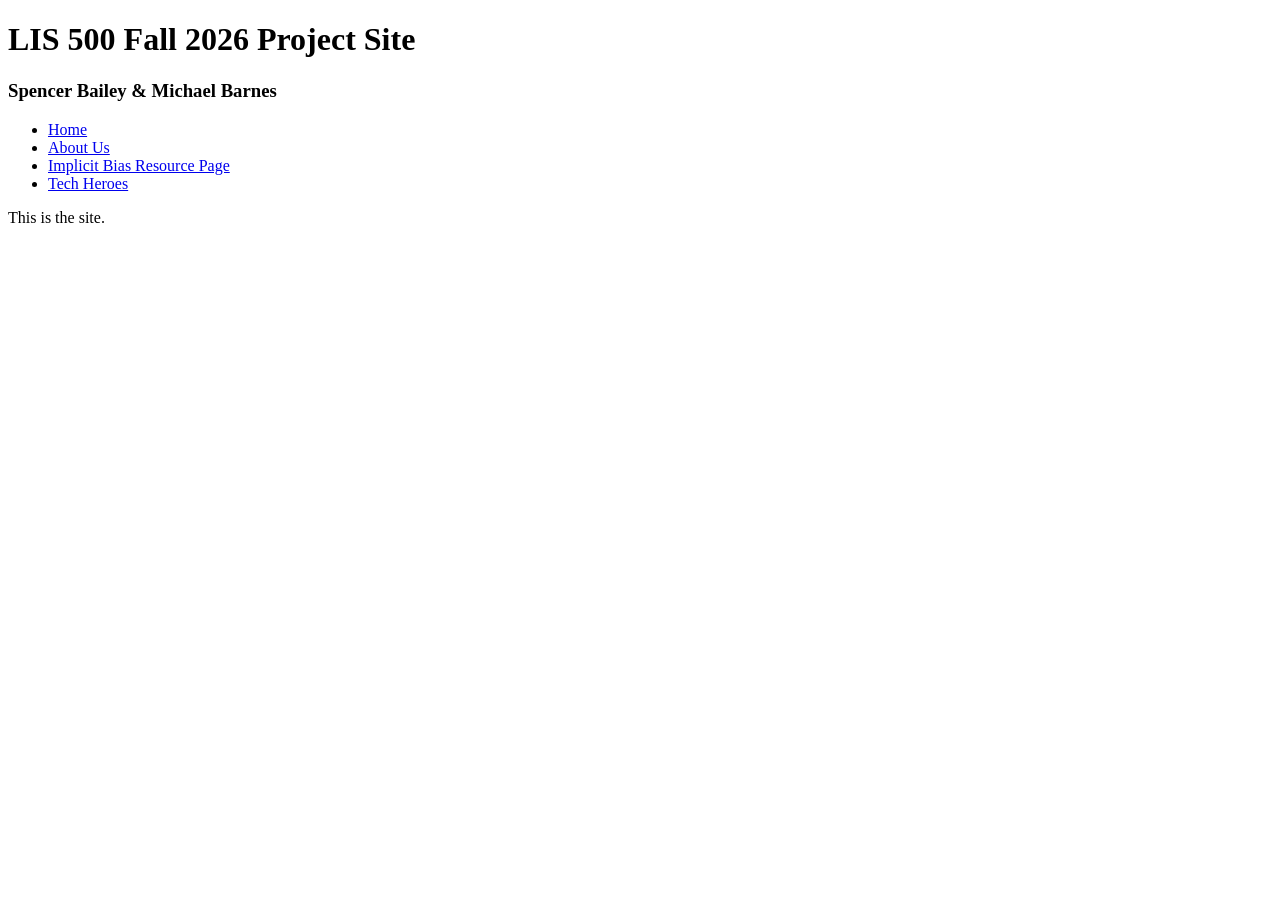
==== index.html @ 1d146f9d "Change header subtitle from h2 to h3" ====
<!doctype html>
<html lang="en">
  <head>
    <meta name="viewport" content="width=device-width, initial-scale=1.0">
    <meta charset="utf-8">
    <link rel="stylesheet" href="stylepage.css">
  </head>
  <body>
    <header>
      <h1>LIS 500 Fall 2026 Project Site</h1>
      <h3>Spencer Bailey & Michael Barnes</h3>
    </header>
    <nav>
      <ul>
        <li><a href="index.html">Home</a></li>
        <li><a href="about.html">About Us</a></li>
        <li><a href="resource.html">Implicit Bias Resource Page</a></li>
        <li><a href="heroes.html">Tech Heroes</a></li>
      </ul>
    </nav>
    <p>This is the site.</p>
  </body>
</html>
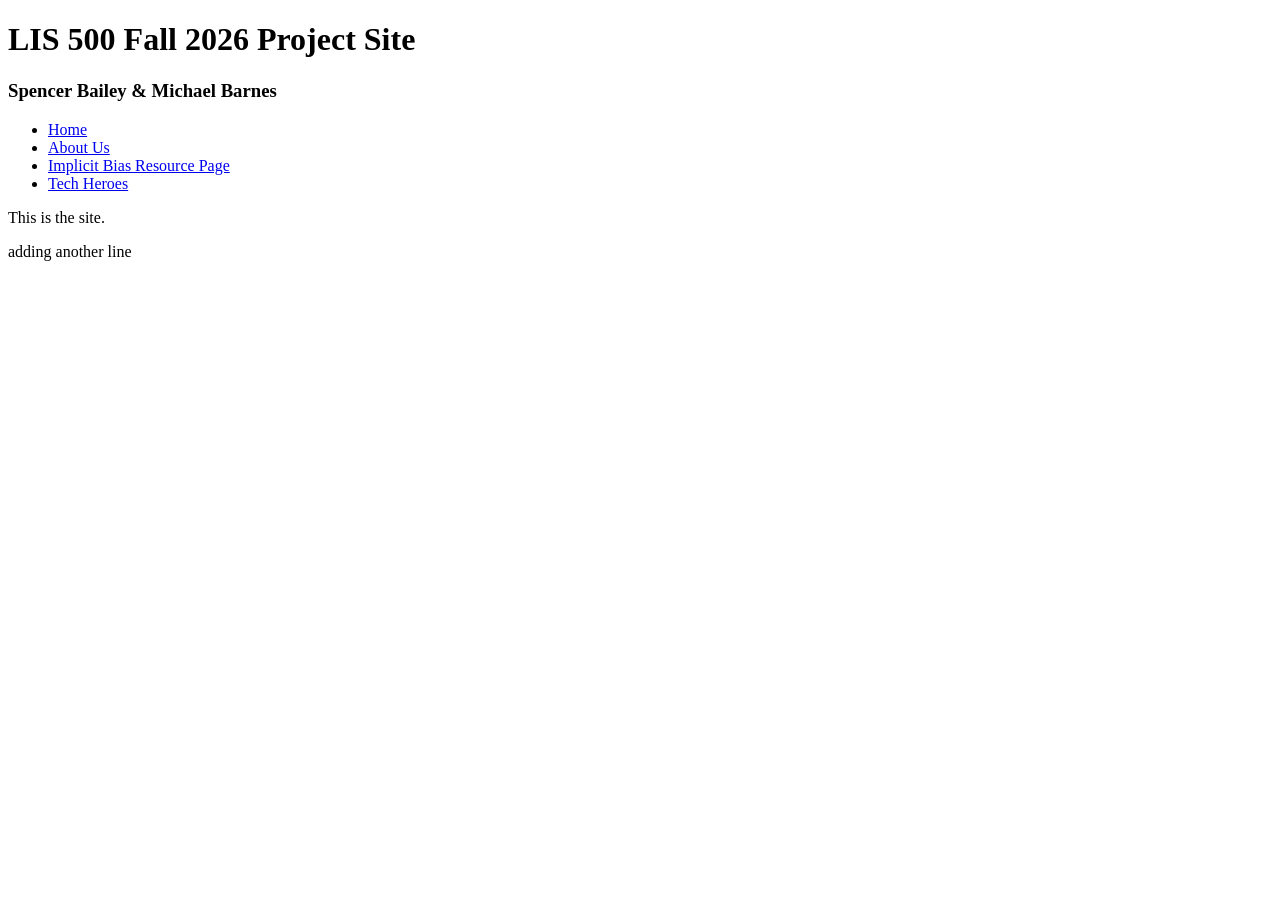
==== commit 01f92886: "Add asset directory" ====
--- a/index.html
+++ b/index.html
@@ -19,5 +19,6 @@
       </ul>
     </nav>
     <p>This is the site.</p>
+    <p>adding another line</p>
   </body>
 </html>
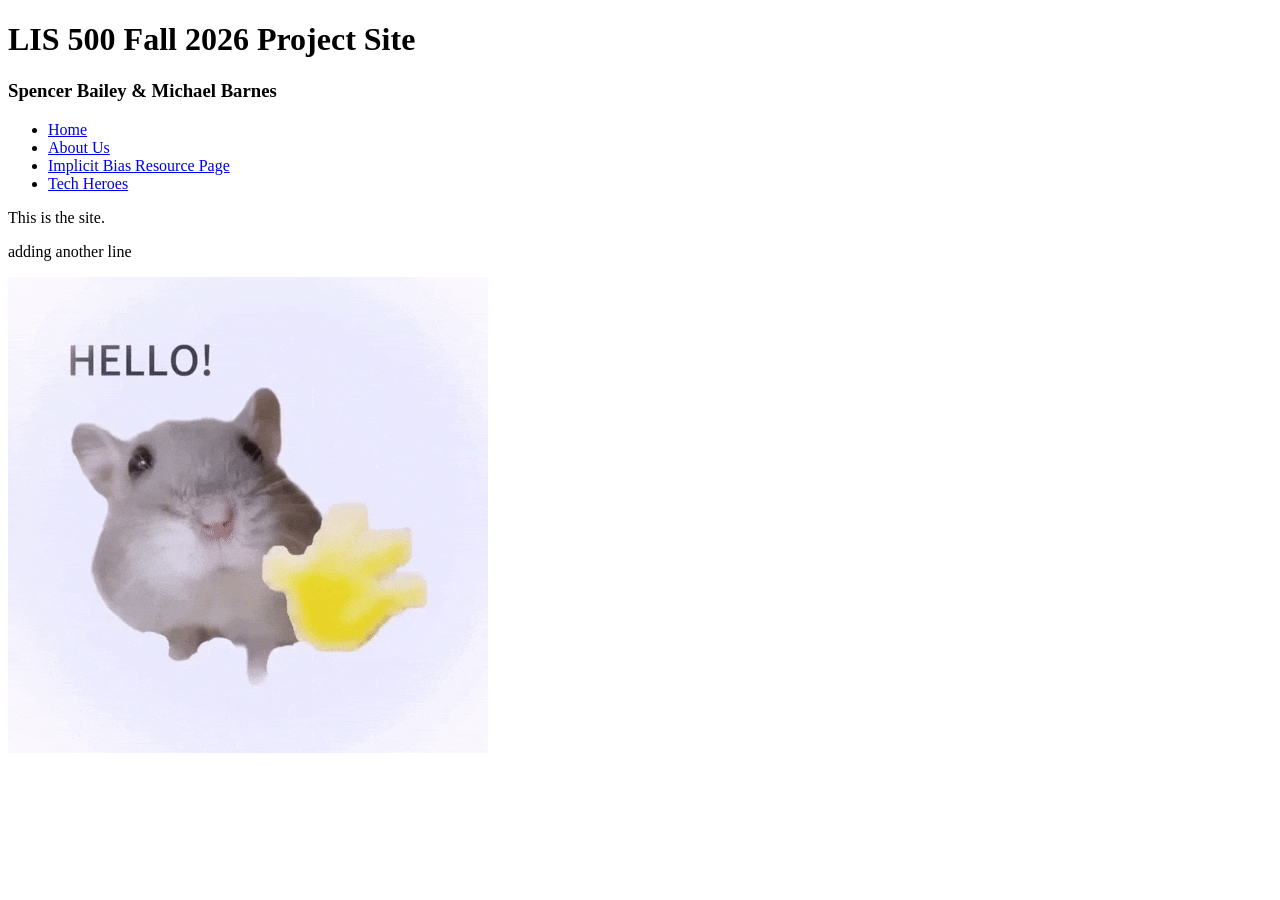
==== commit 911c5b0c: "Add image to index.html" ====
--- a/index.html
+++ b/index.html
@@ -20,5 +20,6 @@
     </nav>
     <p>This is the site.</p>
     <p>adding another line</p>
+    <img src="Assets/Hello GIF.gif">
   </body>
 </html>
--- a/stylepage.css
+++ b/stylepage.css
@@ -0,0 +1,75 @@
+* {
+  box-sizing: border-box;
+}
+
+/* Create two equal columns that floats next to each other */
+.column {
+  float: left;
+  width: 50%;
+  padding: 10px;
+}
+
+/* Clear floats after the columns */
+.row:after {
+  content: "";
+  display: table;
+  clear: both;
+}
+
+.flex-container {
+  display: flex;
+  align-items: flex-start; /* Keeps content aligned at the top */
+  gap: 30px;               /* Adds clean spacing between image and text */
+  width: 100%;
+}
+
+.image-container {
+  width: 25%;
+  flex-shrink: 0;
+}
+
+.image-container img {
+  width: 100%;             /* Fills the 25% container perfectly */
+  height: auto;
+  display: block;
+}
+
+.text-container-s {
+  flex: 1;                 /* Automatically takes up the remaining 75% space */
+}
+
+.text-container-m {
+  flex: 1;                 /* Automatically takes up the remaining 75% space */
+  text-align: right; 
+}
+
+header ul {
+  list-style-type: none;
+  margin: 0;
+  padding: 0;
+  overflow: hidden;
+  background-color: #333333;
+}
+
+header ul li {
+  float: left;
+}
+
+header ul li a {
+  display: block;
+  color: white;
+  text-align: center;
+  padding: 14px 16px;
+  text-decoration: none;
+}
+
+header ul li a:hover {
+  background-color: #111111;
+}
+
+header :heading {
+  color: darkblue;
+  font-family: sans-serif;
+  margin:0;
+}
+
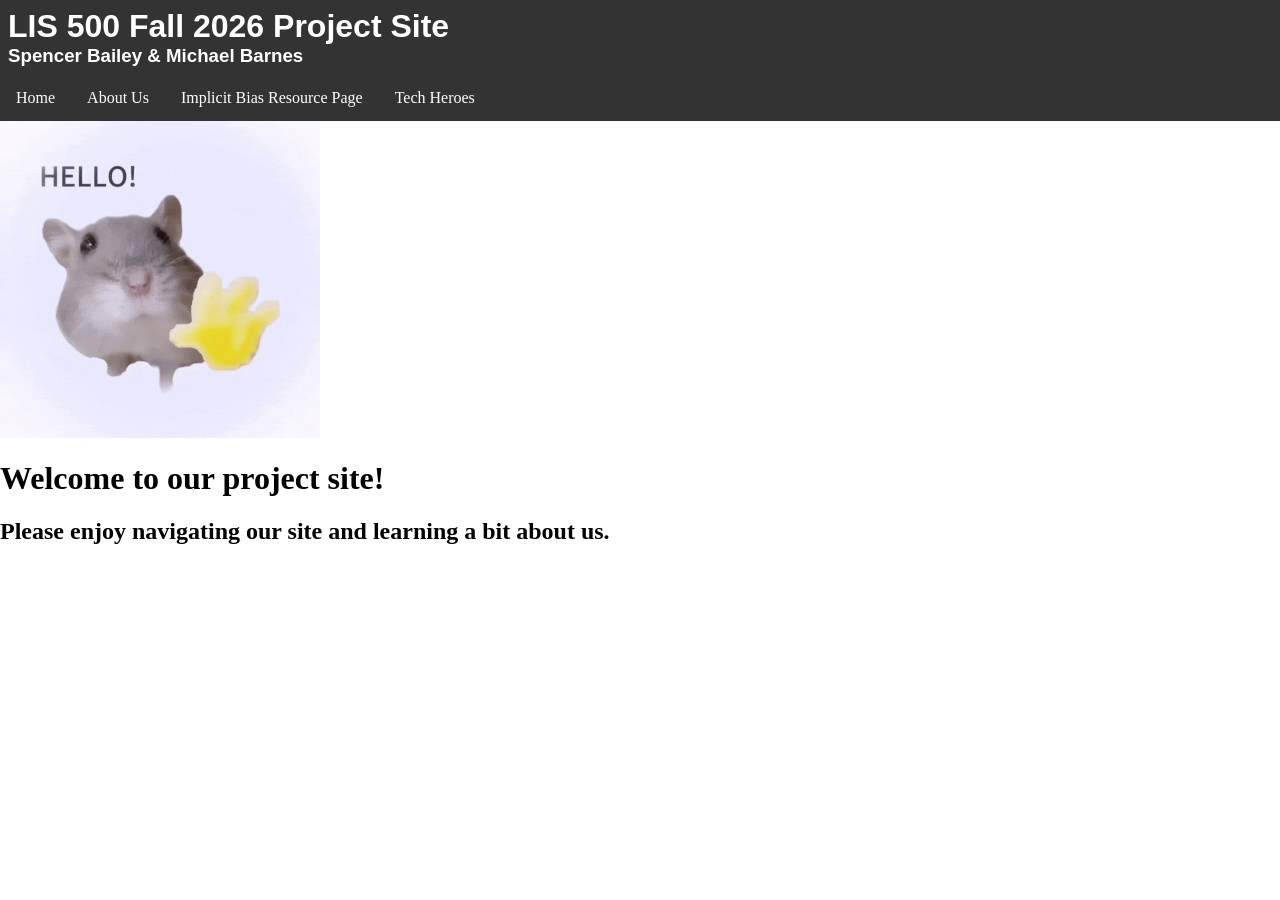
==== commit c5909663: "Refactor index.html to include structured content Replaced existing content with a structured layout" ====
--- a/index.html
+++ b/index.html
@@ -18,8 +18,14 @@
         <li><a href="heroes.html">Tech Heroes</a></li>
       </ul>
     </nav>
-    <p>This is the site.</p>
-    <p>adding another line</p>
-    <img src="Assets/Hello GIF.gif">
+    <div class="content">
+      <div class="image-container">
+        <img src="Assets/Hello GIF.gif">
+      </div>
+      <div class="text-container">
+        <h1 class="centered">Welcome to our project site!</h1>
+        <h2 class="centered">Please enjoy navigating our site and learning a bit about us.</h2>
+      </div>
+    </div>
   </body>
 </html>
--- a/stylepage.css
+++ b/stylepage.css
@@ -43,7 +43,7 @@
   text-align: right; 
 }
 
-header ul {
+nav ul {
   list-style-type: none;
   margin: 0;
   padding: 0;
@@ -51,25 +51,33 @@
   background-color: #333333;
 }
 
-header ul li {
+nav ul li {
   float: left;
 }
 
-header ul li a {
+nav ul li a {
   display: block;
-  color: white;
+  color: #ffffff;
   text-align: center;
   padding: 14px 16px;
   text-decoration: none;
 }
 
-header ul li a:hover {
+nav ul li a:hover {
   background-color: #111111;
 }
 
-header :heading {
-  color: darkblue;
+header h1, header h3 {
   font-family: sans-serif;
   margin:0;
 }
 
+header {
+  padding: 8px;
+  background-color: #333333;
+  color: #ffffff;
+}
+
+body {
+  margin: 0;
+}
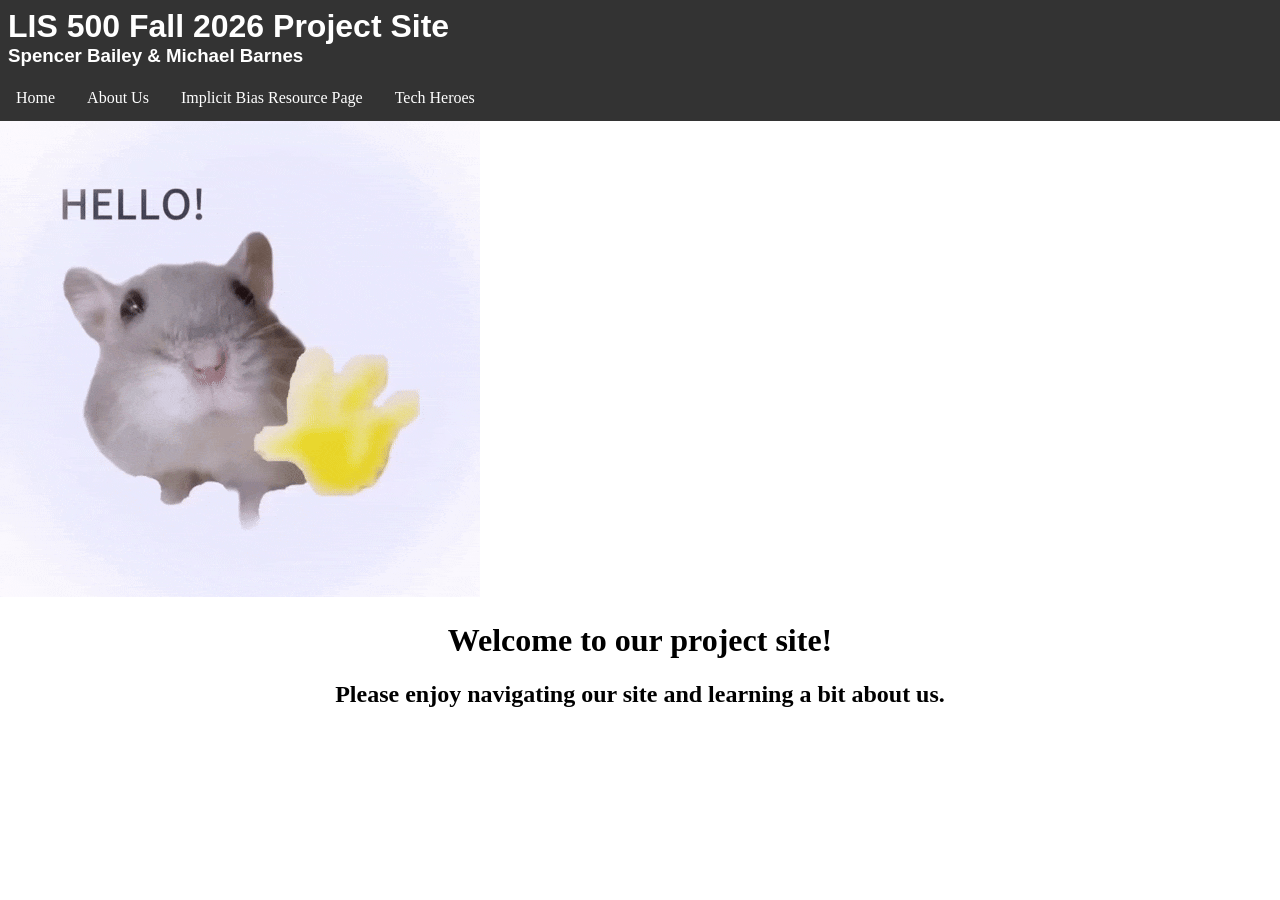
==== commit 323a30a5: "Simplify image display in index.html Replaced image container with a centered image." ====
--- a/index.html
+++ b/index.html
@@ -19,9 +19,9 @@
       </ul>
     </nav>
     <div class="content">
-      <div class="image-container">
-        <img src="Assets/Hello GIF.gif">
-      </div>
+
+      <img src="Assets/Hello GIF.gif" class="centered">
+
       <div class="text-container">
         <h1 class="centered">Welcome to our project site!</h1>
         <h2 class="centered">Please enjoy navigating our site and learning a bit about us.</h2>
--- a/stylepage.css
+++ b/stylepage.css
@@ -81,3 +81,7 @@
 body {
   margin: 0;
 }
+
+.centered {
+  text-align: center;
+}
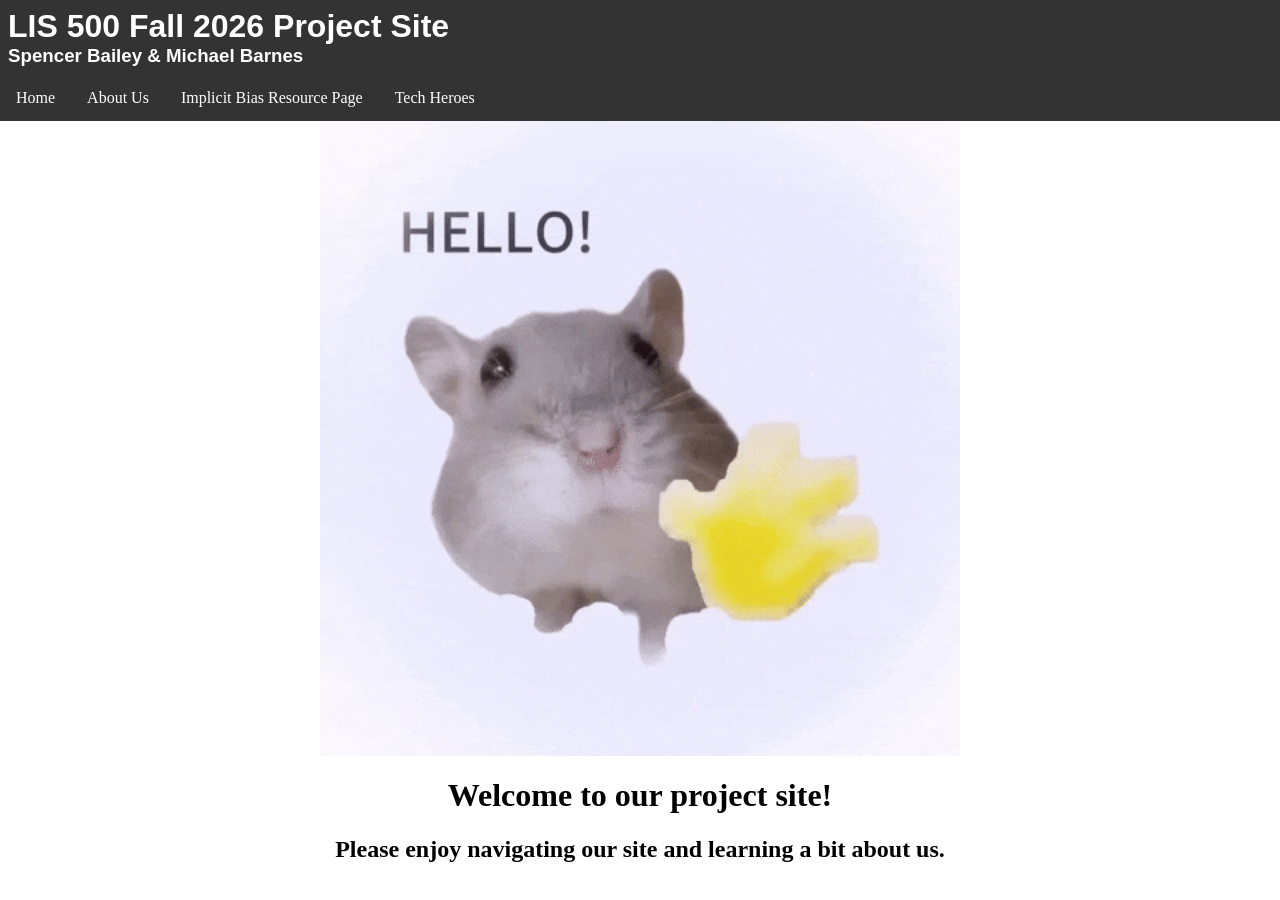
==== commit 866c5071: "Add comment for landing page description Added a comment describing the purpose of the landing page." ====
--- a/index.html
+++ b/index.html
@@ -1,4 +1,5 @@
 <!doctype html>
+<!-- The landing page for this site is intended to be a simple intro splash page giving a warm welcome to users with a gif and a short welcome message. The Navigation bar for this page and the rest of the site is a simple horizontal link list for navigation styled with a dark styling. I added a site header which I felt would be important to prevent the site from looking flat by just having a navigation piece. For future iterations, I am interested in adding a bit more content to this page that better describes the content for the site. SB-->
 <html lang="en">
   <head>
     <meta name="viewport" content="width=device-width, initial-scale=1.0">
--- a/stylepage.css
+++ b/stylepage.css
@@ -82,6 +82,12 @@
   margin: 0;
 }
 
-.centered {
+.content {
   text-align: center;
 }
+
+.content img {
+  display: block;
+  margin: auto;
+  width: 50%;
+}
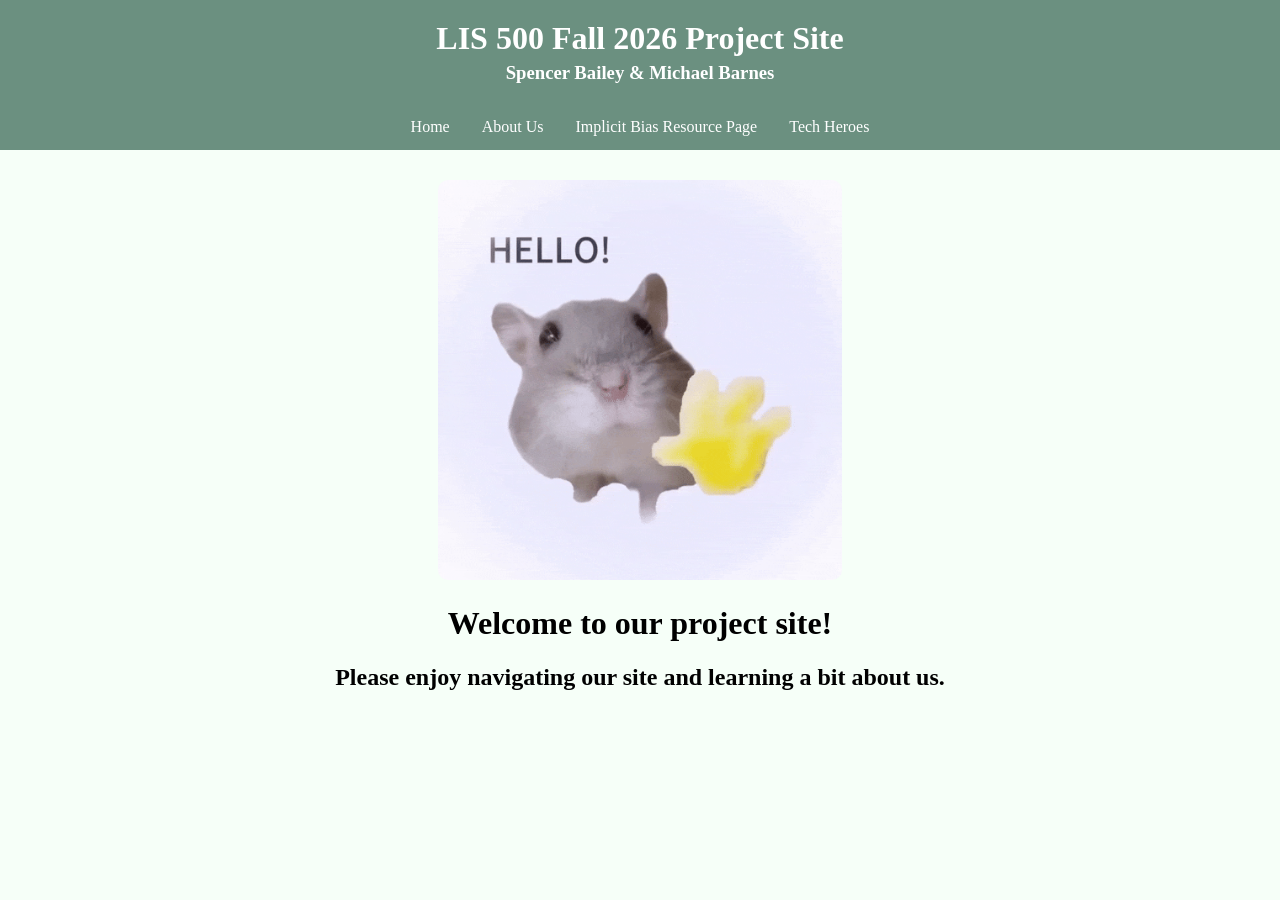
==== commit 5a33b325: "The commit for the final submission of the assignment. Anticipating one more modification to the her" ====
--- a/index.html
+++ b/index.html
@@ -1,32 +1,41 @@
 <!doctype html>
 <!-- The landing page for this site is intended to be a simple intro splash page giving a warm welcome to users with a gif and a short welcome message. The Navigation bar for this page and the rest of the site is a simple horizontal link list for navigation styled with a dark styling. I added a site header which I felt would be important to prevent the site from looking flat by just having a navigation piece. For future iterations, I am interested in adding a bit more content to this page that better describes the content for the site. SB-->
+ <!-- The landing page for this site saw no substantial changes from the initial draft deliverable and the final development deliverable. Instead, the page saw more substantial changes in terms of its styling. The navigation bar here, and for the rest of the site has been changed to be centered in the page, along with adding a chosen font and color pallette that will carry through the rest of the site. The centered header decision works better in mobile settings, and the content of the page has been made to fit all before the fold in default desktop and mobile formats as suggested by TA comments. SB 10/11/2026 -->
 <html lang="en">
+
   <head>
     <meta name="viewport" content="width=device-width, initial-scale=1.0">
     <meta charset="utf-8">
     <link rel="stylesheet" href="stylepage.css">
   </head>
+
   <body>
+
     <header>
       <h1>LIS 500 Fall 2026 Project Site</h1>
       <h3>Spencer Bailey & Michael Barnes</h3>
     </header>
+
     <nav>
       <ul>
-        <li><a href="index.html">Home</a></li>
+        <li><a href="./">Home</a></li>
         <li><a href="about.html">About Us</a></li>
         <li><a href="resource.html">Implicit Bias Resource Page</a></li>
         <li><a href="heroes.html">Tech Heroes</a></li>
       </ul>
     </nav>
-    <div class="content">
 
-      <img src="Assets/Hello GIF.gif" class="centered">
+    <div class="landing-content">
+
+      <img src="Assets/Hello GIF.gif">
 
       <div class="text-container">
         <h1 class="centered">Welcome to our project site!</h1>
         <h2 class="centered">Please enjoy navigating our site and learning a bit about us.</h2>
       </div>
+
     </div>
+
   </body>
+
 </html>
--- a/stylepage.css
+++ b/stylepage.css
@@ -1,58 +1,44 @@
-* {
-  box-sizing: border-box;
+/* All site content will use zero margins by default that will be modified on an element basis, will use a light green background, and will use Georgia fonts. */
+body {
+  margin: 0;
+  background: #f6fff8;
+  font-family: Georgia, serif;
 }
 
-/* Create two equal columns that floats next to each other */
-.column {
-  float: left;
-  width: 50%;
-  padding: 10px;
+/* All site p content modified giving more space to text between lines as suggested by TA Comments. Adjusting br tags too because they are used to help align content between profile cards.*/
+p, br {
+  line-height: 1.5;
+  margin-top: 0;
+  margin-bottom: 10px;
 }
 
-/* Clear floats after the columns */
-.row:after {
-  content: "";
-  display: table;
-  clear: both;
+/* Header styling here. 15px of padding, centered page header content, and coloring to align with selected pallette. */
+header {
+  padding: 15px;
+  background-color: #6b9080;
+  color: #ffffff;
+  margin: 0;
 }
 
-.flex-container {
+header h1, header h3 {
+  margin: 5px;
   display: flex;
-  align-items: flex-start; /* Keeps content aligned at the top */
-  gap: 30px;               /* Adds clean spacing between image and text */
-  width: 100%;
+  justify-content: center;
+  text-align: center;
 }
 
-.image-container {
-  width: 25%;
-  flex-shrink: 0;
-}
-
-.image-container img {
-  width: 100%;             /* Fills the 25% container perfectly */
-  height: auto;
-  display: block;
-}
-
-.text-container-s {
-  flex: 1;                 /* Automatically takes up the remaining 75% space */
-}
-
-.text-container-m {
-  flex: 1;                 /* Automatically takes up the remaining 75% space */
-  text-align: right; 
+/* Navigation styling here. Coloring to align with header content, centering */
+nav {
+  background-color: #6b9080;
+  margin:0;
 }
 
 nav ul {
   list-style-type: none;
   margin: 0;
   padding: 0;
-  overflow: hidden;
-  background-color: #333333;
-}
-
-nav ul li {
-  float: left;
+  display: flex;
+  justify-content: center;
 }
 
 nav ul li a {
@@ -64,30 +50,139 @@
 }
 
 nav ul li a:hover {
-  background-color: #111111;
+  background-color: #a4c3b2;
 }
 
-header h1, header h3 {
-  font-family: sans-serif;
-  margin:0;
+/* Landing Page content styling Here. Little content is on this page, so not much styling is needed here.*/
+.landing-content {
+  max-width: 1200px;
+  text-align: center;
+  margin: 30px auto;
 }
 
-header {
-  padding: 8px;
-  background-color: #333333;
-  color: #ffffff;
+.landing-content img {
+  max-width: 70%;
+  max-height: 400px;
+  border-radius: 10px;
 }
 
-body {
-  margin: 0;
+/* About Us Page content styling here. */
+
+.about-content {
+  max-width: 1200px;
+  margin: 30px auto;
+  padding: 0 20px;
 }
 
-.content {
-  text-align: center;
+/* Two-column layout for standard desktop, one-column layout for smaller screens (mobile, shrunken windows)*/
+.row {
+  display: grid;
+  grid-template-columns: 1fr 1fr;
+  gap: 30px;
+  align-items: stretch;
 }
 
-.content img {
+@media (max-width: 768px) {
+  .row {
+    grid-template-columns: 1fr;
+  }
+}
+
+/* Profile columns */
+.column {
+  background-color: #cce3de;
+  border: 1px solid #ddd;
+  padding: 20px;
+  border-radius: 10px;
+  box-sizing: border-box;
+}
+
+/* Standard profile pictures */
+.image-container {
+  text-align: center;
+  margin-bottom: 15px;
+}
+
+.image-container img {
+  width: 150px;
+  height: 150px;
+  object-fit: cover;
+  border-radius: 10px;
+  border: 1px solid #ddd;
+}
+
+/* Resource Guide Page styling here. */
+.resource-content {
+  max-width: 1200px;
+  margin: 30px auto;
+  padding: 0 20px;
+}
+
+.resource-topic {
+  background-color: #cce3de;
+  border: 1px solid #dddddd;
+  padding: 20px;
+  margin-bottom: 25px;
+  border-radius: 6px; 
+}
+
+.resource-topic h3 {
+  margin-top: 0;
+}
+
+.resource-topic ul {
+  line-height: 1.5;
+  margin-top: 0;
+  margin-bottom: 10px;
+}
+
+/* Tech Heroes Page styling here. */
+
+.heroes-content {
+  max-width: 1200px;
+  margin: 30px auto;
+  padding: 0 20px;
+}
+
+.hero {
+  display: flex;
+  flex-direction: column;
+  align-items: center;
+}
+
+.hero .image-container {
+  width: 100%;
+  max-width: 600px;       /* Keeps the image from getting too large */
+}
+
+.hero .image-container img {
+  width: 100%;
+  height: auto;
   display: block;
-  margin: auto;
-  width: 50%;
+  border-radius: 10px;
 }
+
+/* Video Deck Two-column layout for standard desktop, one-column layout for smaller screens (mobile, shrunken windows)*/
+
+.hero .video-deck {
+  display: flex;
+  flex-direction: column;
+  gap: 30px;
+  max-width:900px;
+  justify-content: center;
+  align-items: center;
+  margin: 30px auto;
+}
+
+@media (min-width: 600px) {
+  .hero .video-deck {
+    display: grid;
+    grid-template-columns: repeat(2, 1fr);
+  }
+}
+
+.hero .video-deck iframe {
+  width: 100%;
+  height: 220px;
+  border: none;
+}
